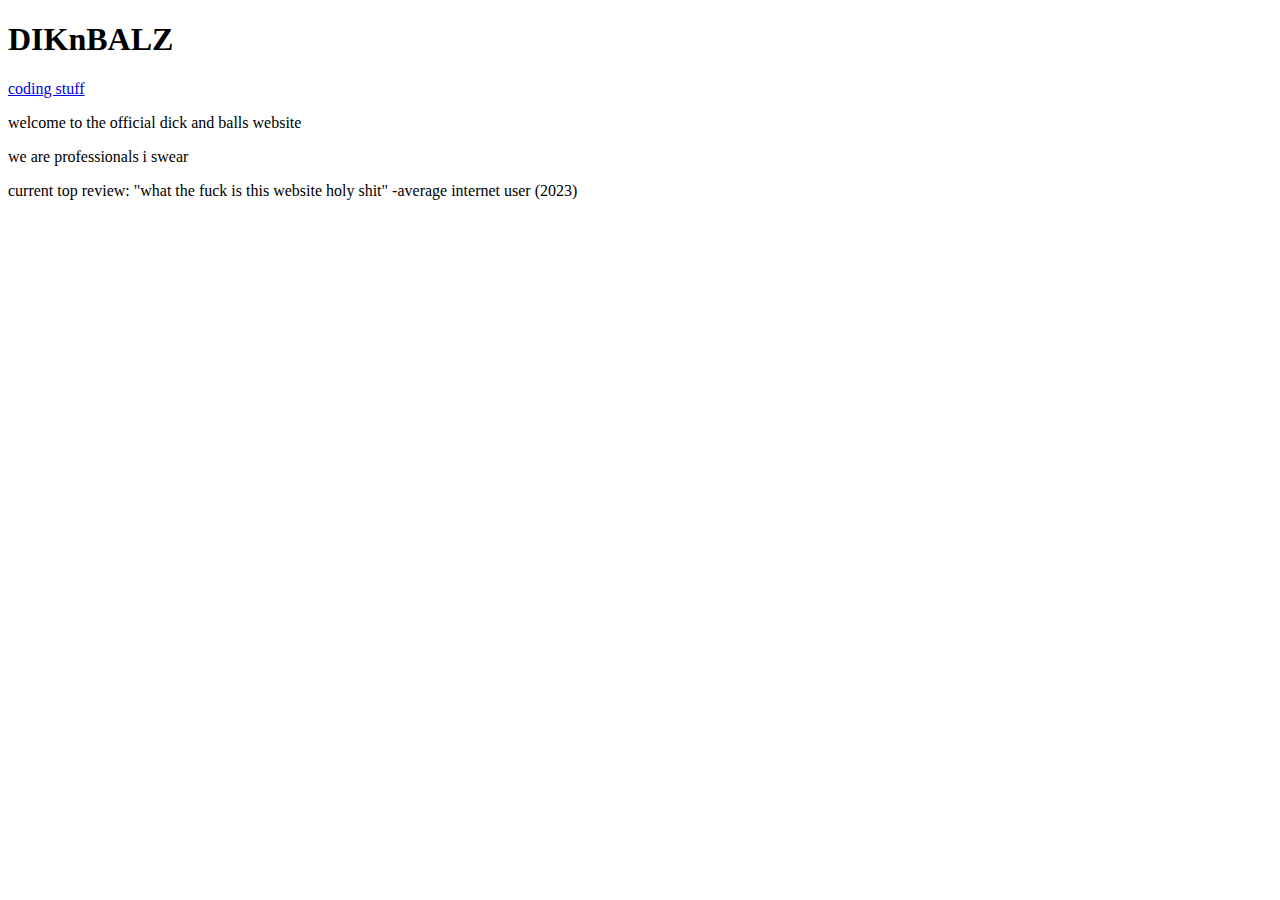
==== index.html @ ad453d72 "Initial commit" ====
<!DOCTYPE html>
<html>
	<body>
		<h1>DIKnBALZ</h1>
		<a href="codingstuff.html">coding stuff</a>
		<p>welcome to the official dick and balls website</p>
		<p>we are professionals i swear</p>
		<p>current top review: "what the fuck is this website holy shit" -average internet user (2023)</p>
	</body>
</html>
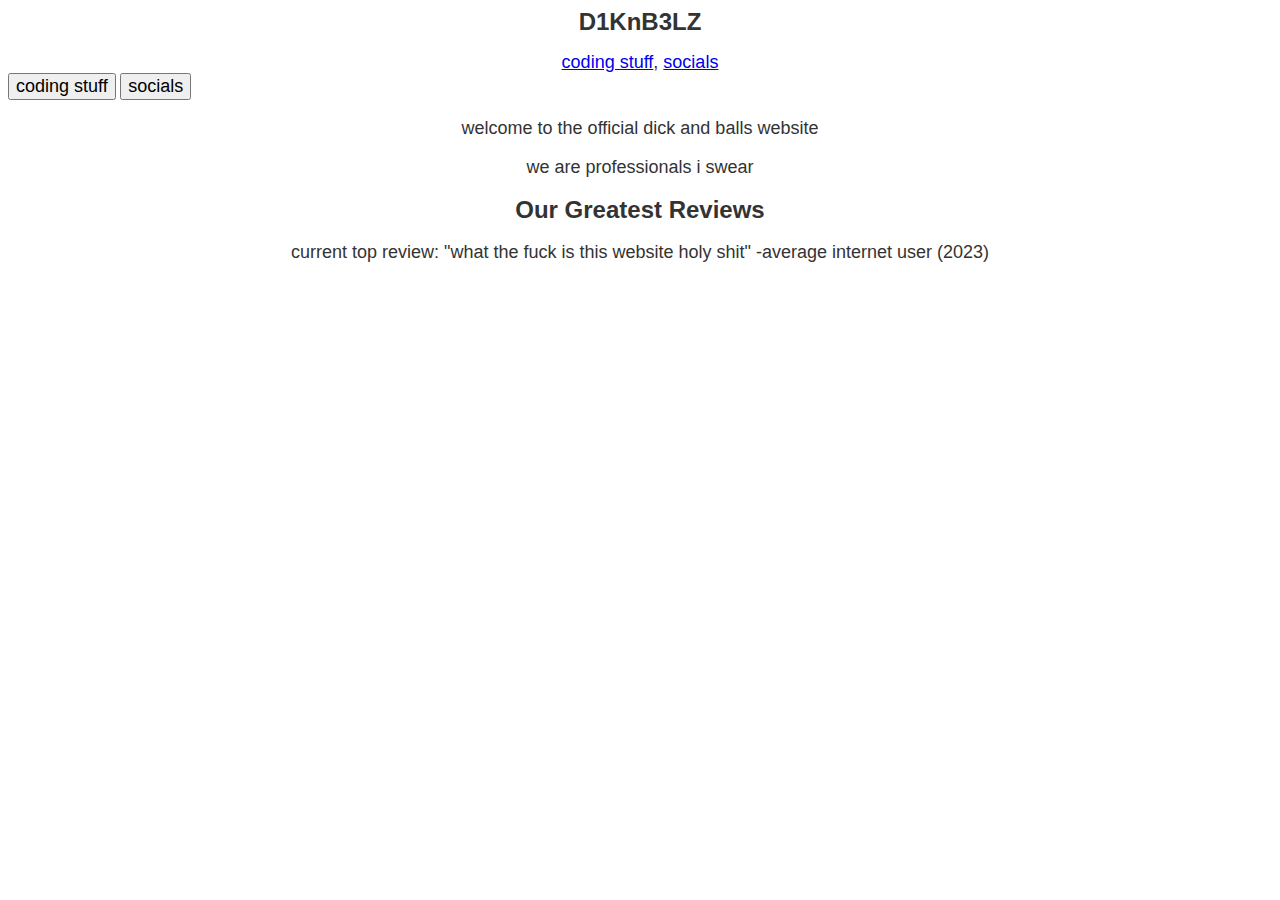
==== commit 20e819d2: "buttons?" ====
--- a/index.html
+++ b/index.html
@@ -1,10 +1,23 @@
-<!DOCTYPE html>
 <html>
+	<head>
+		<link rel="stylesheet" type="text/css" href="style.css">
+	</head>
 	<body>
-		<h1>DIKnBALZ</h1>
-		<a href="codingstuff.html">coding stuff</a>
+		<h1>D1KnB3LZ</h1>
+		<div class="asshole">
+			<a href="codingstuff.html">coding stuff</a>, <a href="socials.html">socials</a>
+		</div>
+		<button id="codingstuff">coding stuff</button>
+		<button id="socials">socials</button>
+		<script>
+			const button = document.getElementById("codingstuff");
+			const button2 = document.getElementById("socials");
+			button.addEventListener("click", function() {window.location.href = "codingstuff.html";});
+			button2.addEventListener("click", function() {window.location.href = "socials.html";});
+		</script>
 		<p>welcome to the official dick and balls website</p>
 		<p>we are professionals i swear</p>
+		<h1>Our Greatest Reviews</h1>
 		<p>current top review: "what the fuck is this website holy shit" -average internet user (2023)</p>
 	</body>
 </html>--- a/style.css
+++ b/style.css
@@ -0,0 +1,28 @@
+body {
+    font-family: Arial, sans-serif;
+    color: #333333;
+}
+
+h1 {
+    font-size: 24px;
+    font-weight: bold;
+    text-align: center;
+}
+
+p {
+    font-size: 18;
+    font-weight: medium;
+    text-align: center;
+}
+
+div {
+    font-size: 18;
+    font-weight: medium;
+    text-align: center;
+}
+
+button {
+    font-size: 18;
+    font-weight: medium;
+    text-align: center;
+}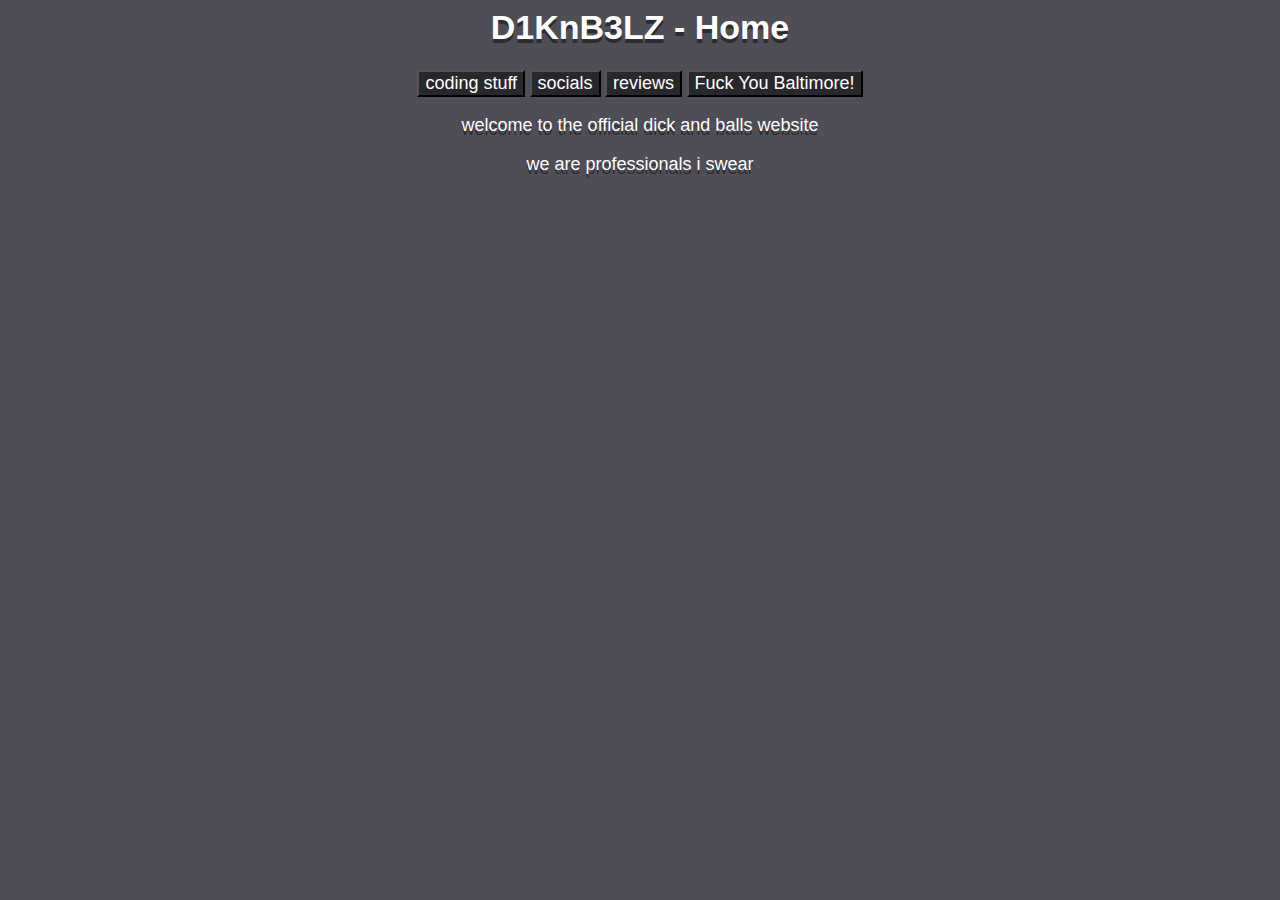
==== commit a801201f: "cool" ====
--- a/index.html
+++ b/index.html
@@ -1,23 +1,25 @@
 <html>
 	<head>
+		<title>DIKnBALZ - Home</title>
 		<link rel="stylesheet" type="text/css" href="style.css">
 	</head>
 	<body>
-		<h1>D1KnB3LZ</h1>
-		<div class="asshole">
-			<a href="codingstuff.html">coding stuff</a>, <a href="socials.html">socials</a>
-		</div>
+		<h1>D1KnB3LZ - Home</h1>
 		<button id="codingstuff">coding stuff</button>
 		<button id="socials">socials</button>
+		<button id="reviews">reviews</button>
+		<button id="fuckoff">Fuck You Baltimore!</button>
 		<script>
 			const button = document.getElementById("codingstuff");
 			const button2 = document.getElementById("socials");
+			const button3 = document.getElementById("reviews");
+			const button4 = document.getElementById("fuckoff");
 			button.addEventListener("click", function() {window.location.href = "codingstuff.html";});
 			button2.addEventListener("click", function() {window.location.href = "socials.html";});
+			button3.addEventListener("click", function() {window.location.href = "reviews.html";});
+			button4.addEventListener("click", function() {window.location.href = "fuckoff.html";});
 		</script>
 		<p>welcome to the official dick and balls website</p>
 		<p>we are professionals i swear</p>
-		<h1>Our Greatest Reviews</h1>
-		<p>current top review: "what the fuck is this website holy shit" -average internet user (2023)</p>
 	</body>
 </html>--- a/style.css
+++ b/style.css
@@ -1,28 +1,40 @@
 body {
-    font-family: Arial, sans-serif;
-    color: #333333;
+    background-color: #4f4e57;
+    color: #ffffff;
+    font-family:cursive, sans-serif;
+    text-align: center;
+    text-shadow: 0px 4px #00000071;
 }
 
 h1 {
-    font-size: 24px;
+    font-size: 34;
     font-weight: bold;
-    text-align: center;
+}
+
+h2 {
+    font-size: 24;
+    font-weight: bold;
+}
+
+h3 {
+    font-size: 22;
+    font-weight: bold;
 }
 
 p {
     font-size: 18;
     font-weight: medium;
-    text-align: center;
 }
 
 div {
     font-size: 18;
     font-weight: medium;
-    text-align: center;
 }
 
 button {
+    font-family:cursive, sans-serif;
     font-size: 18;
     font-weight: medium;
-    text-align: center;
+    background-color: #0000007e;
+    color: #ffffff;
 }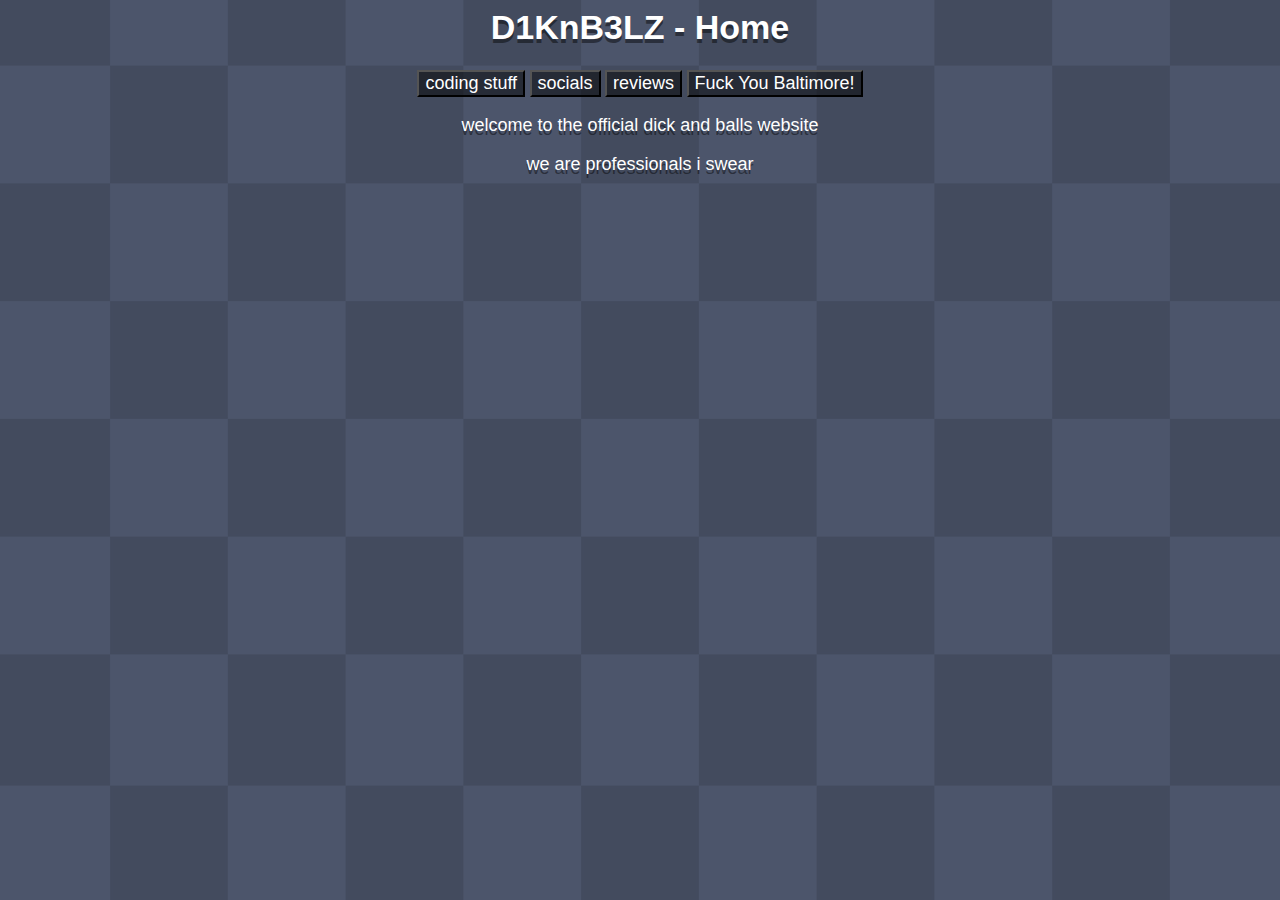
==== commit 3dc46440: "new push" ====
--- a/index.html
+++ b/index.html
@@ -3,7 +3,7 @@
 		<title>DIKnBALZ - Home</title>
 		<link rel="stylesheet" type="text/css" href="style.css">
 	</head>
-	<body>
+	<body background="images/background.png">
 		<h1>D1KnB3LZ - Home</h1>
 		<button id="codingstuff">coding stuff</button>
 		<button id="socials">socials</button>
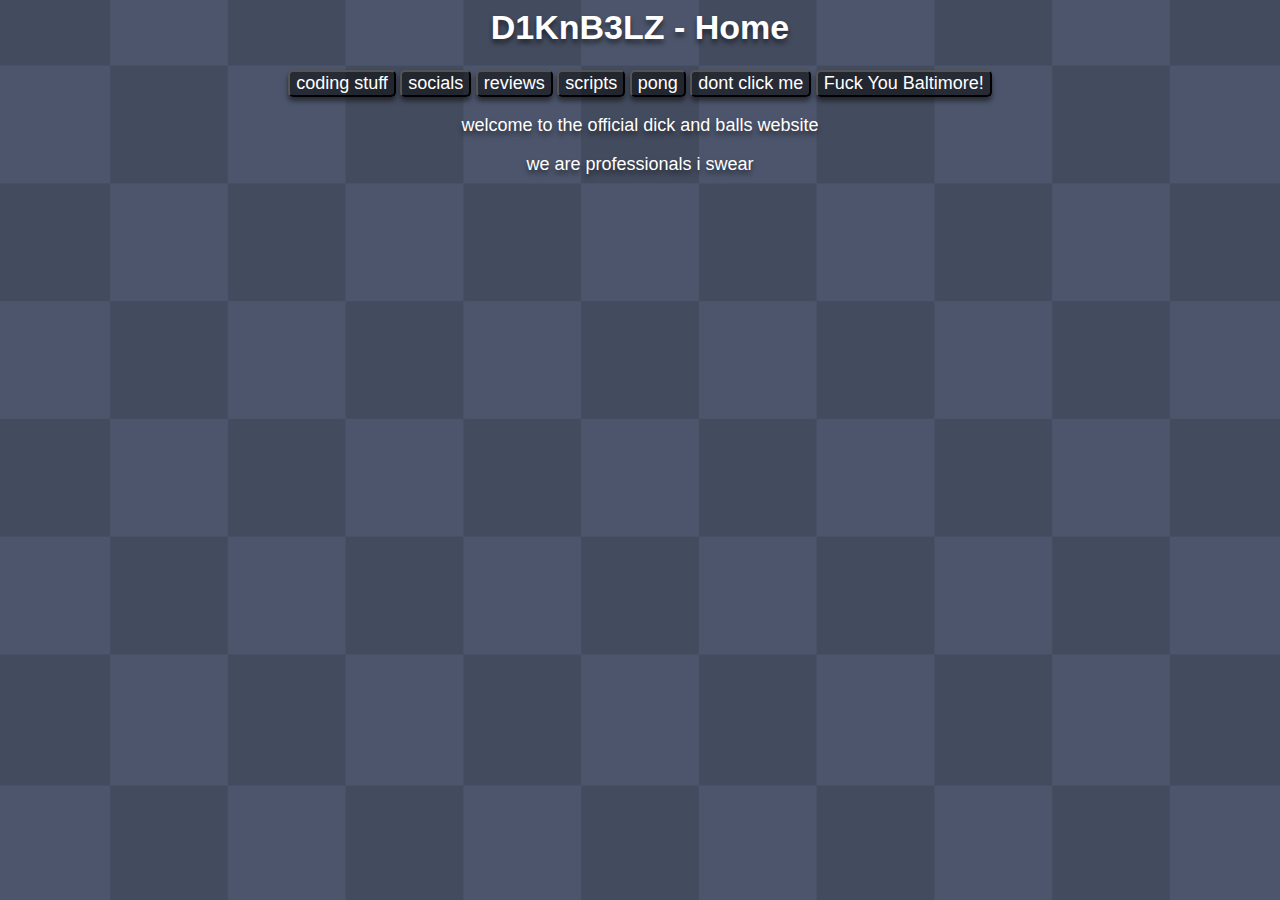
==== commit fd9761f1: "hey guys" ====
--- a/index.html
+++ b/index.html
@@ -3,21 +3,30 @@
 		<title>DIKnBALZ - Home</title>
 		<link rel="stylesheet" type="text/css" href="style.css">
 	</head>
-	<body background="images/background.png">
+	<body>
 		<h1>D1KnB3LZ - Home</h1>
 		<button id="codingstuff">coding stuff</button>
 		<button id="socials">socials</button>
 		<button id="reviews">reviews</button>
+		<button id="scripts">scripts</button>
+		<button id="pong">pong</button>
+		<button id="flip">dont click me</button>
 		<button id="fuckoff">Fuck You Baltimore!</button>
 		<script>
 			const button = document.getElementById("codingstuff");
 			const button2 = document.getElementById("socials");
 			const button3 = document.getElementById("reviews");
-			const button4 = document.getElementById("fuckoff");
+			const button4 = document.getElementById("scripts");
+			const button5 = document.getElementById("pong");
+			const button6 = document.getElementById("flip");
+			const button7 = document.getElementById("fuckoff");
 			button.addEventListener("click", function() {window.location.href = "codingstuff.html";});
 			button2.addEventListener("click", function() {window.location.href = "socials.html";});
 			button3.addEventListener("click", function() {window.location.href = "reviews.html";});
-			button4.addEventListener("click", function() {window.location.href = "fuckoff.html";});
+			button4.addEventListener("click", function() {window.location.href = "scripts.html";});
+			button5.addEventListener("click", function() {window.location.href = "pong.html";});
+			button6.addEventListener("click", function() {document.body.style.scale == 1 ? document.body.style.scale = -1 : document.body.style.scale = 1});
+			button7.addEventListener("click", function() {window.location.href = "fuckoff.html";});
 		</script>
 		<p>welcome to the official dick and balls website</p>
 		<p>we are professionals i swear</p>
--- a/style.css
+++ b/style.css
@@ -1,40 +1,121 @@
 body {
-    background-color: #4f4e57;
     color: #ffffff;
-    font-family:cursive, sans-serif;
+    font-family: Verdana, Geneva, Tahoma, sans-serif;
     text-align: center;
-    text-shadow: 0px 4px #00000071;
+    text-shadow: 0px 4px 5px #00000080;
+    background:url("images/background.png");
+    max-width: 100%;
+    height: auto;
 }
 
 h1 {
     font-size: 34;
     font-weight: bold;
+    max-width: 100%;
+    height: auto;
 }
 
 h2 {
     font-size: 24;
     font-weight: bold;
+    max-width: 100%;
+    height: auto;
 }
 
 h3 {
     font-size: 22;
     font-weight: bold;
+    max-width: 100%;
+    height: auto;
 }
 
 p {
     font-size: 18;
     font-weight: medium;
+    max-width: 100%;
+    height: auto;
+}
+
+a {
+    font-size: 18;
+    font-weight: medium;
+    color: #b6beff;
+    max-width: 100%;
+    height: auto;
 }
 
 div {
     font-size: 18;
     font-weight: medium;
+    max-width: 100%;
+    height: auto;
 }
 
 button {
-    font-family:cursive, sans-serif;
     font-size: 18;
     font-weight: medium;
     background-color: #0000007e;
     color: #ffffff;
+    border-radius: 5px;
+    box-shadow: 0px 4px 5px #00000080;
+    max-width: 100%;
+    height: auto;
+    cursor: pointer;
+}
+
+video {
+    border-radius: 10px;
+    box-shadow: -2px 0 black, 0 2px black, 2px 0 black, 0 -2px black, 0px 4px 5px #00000080;
+    max-width: 100%;
+    height: auto;
+}
+
+img {
+    border-radius: 10px;
+    box-shadow: -2px 0 black, 0 2px black, 2px 0 black, 0 -2px black, 0px 4px 5px #00000080;
+    max-width: 100%;
+    height: auto;
+}
+
+.slider {
+    appearance: none;
+    border-radius: 7.5px;  
+    background: #0000007e;
+    outline: none;
+    transition: opacity .2s;
+    box-shadow: -2px 0 black, 0 2px black, 2px 0 black, 0 -2px black, 0px 4px 5px #00000080;
+}
+
+.slider::-webkit-slider-thumb {
+    appearance: none;
+    width: 15;
+    height: 15;
+    border-radius: 100%;
+    background: #ffffff;
+    cursor: pointer;
+}
+
+/* Styles for the game board */
+#game {
+    width: 500px;
+    height: 300px;
+    background-color: black;
+    position: relative;
+}
+
+/* Styles for the ball */
+#ball {
+    width: 10px;
+    height: 10px;
+    background-color: white;
+    position: absolute;
+    border-radius: 50%;
+}
+
+/* Styles for the paddles */
+.paddle {
+    width: 10px;
+    height: 50px;
+    background-color: white;
+    position: absolute;
 }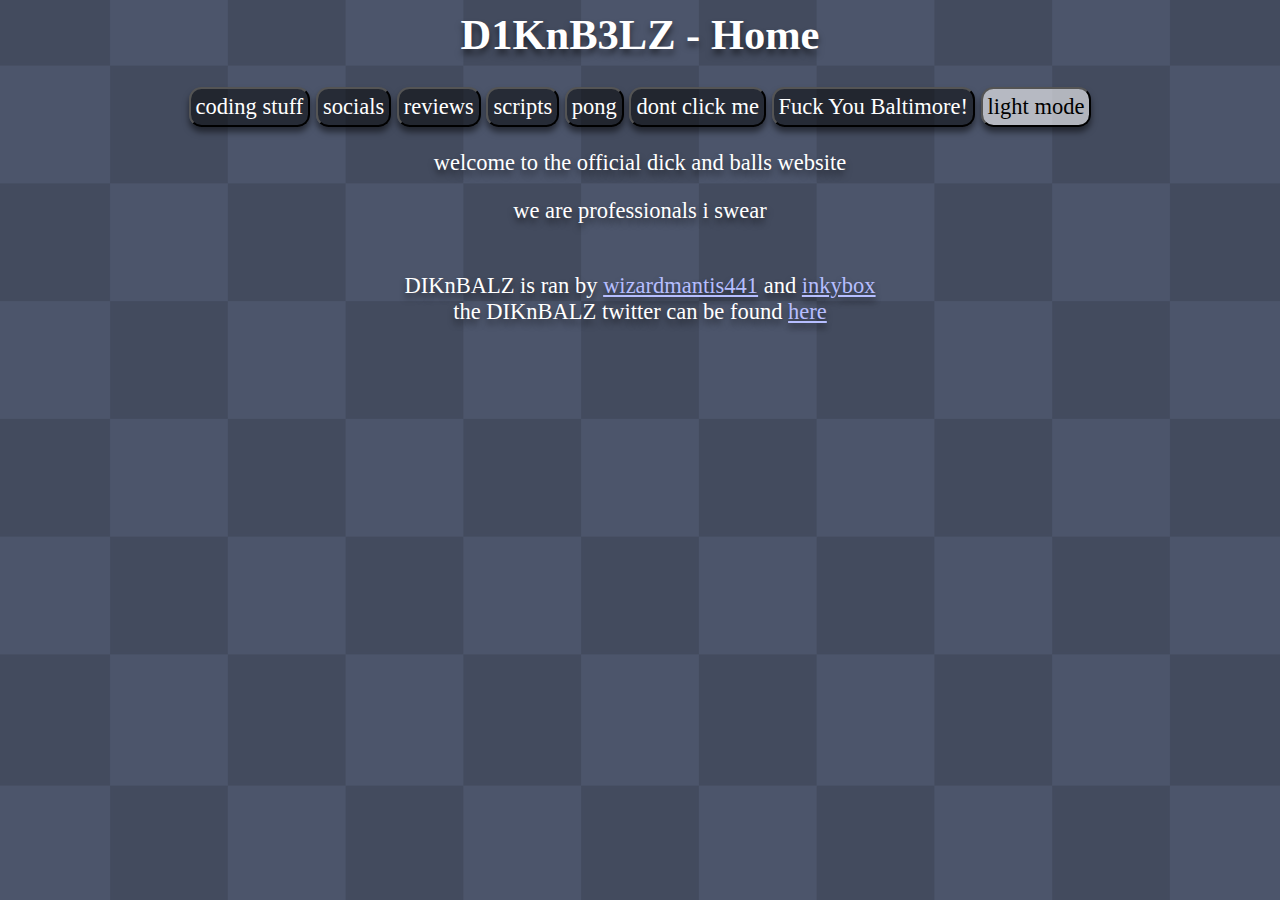
==== commit ba1967ce: "my ass" ====
--- a/index.html
+++ b/index.html
@@ -12,6 +12,10 @@
 		<button id="pong">pong</button>
 		<button id="flip">dont click me</button>
 		<button id="fuckoff">Fuck You Baltimore!</button>
+		<button id="lightmode" class="setting">light mode</button>
+		<audio id="flashbangbegin" onended="doThing()">
+			<source src="audio/flashbangbegin.mp3">
+		</audio>
 		<script>
 			const button = document.getElementById("codingstuff");
 			const button2 = document.getElementById("socials");
@@ -20,6 +24,7 @@
 			const button5 = document.getElementById("pong");
 			const button6 = document.getElementById("flip");
 			const button7 = document.getElementById("fuckoff");
+			const button8 = document.getElementById("lightmode");
 			button.addEventListener("click", function() {window.location.href = "codingstuff.html";});
 			button2.addEventListener("click", function() {window.location.href = "socials.html";});
 			button3.addEventListener("click", function() {window.location.href = "reviews.html";});
@@ -27,8 +32,30 @@
 			button5.addEventListener("click", function() {window.location.href = "pong.html";});
 			button6.addEventListener("click", function() {document.body.style.scale == 1 ? document.body.style.scale = -1 : document.body.style.scale = 1});
 			button7.addEventListener("click", function() {window.location.href = "fuckoff.html";});
+			button8.addEventListener("click", function() {
+				if (document.body.style.backgroundImage != "none") {
+					var sound = document.getElementById("flashbangbegin");
+					sound.play();
+				} else {
+					document.body.style.backgroundImage = "url(images/background.png)";
+				}
+			});
+
+			function doThing() {
+				if (document.body.style.backgroundImage != "none") {
+					document.body.style.backgroundColor = "#ffffff";
+					document.body.style.backgroundImage = "none";
+					var sound = document.createElement("audio");
+					sound.src = "audio/flashbang.mp3";
+					sound.play();
+				}
+			}
 		</script>
 		<p>welcome to the official dick and balls website</p>
 		<p>we are professionals i swear</p>
+		<br>
+		DIKnBALZ is ran by <a href="https://twitter.com/WizardMantis441">wizardmantis441</a> and <a href="https://twitter.com/_InkyBox_">inkybox</a>
+		<br>
+		the DIKnBALZ twitter can be found <a href="https://twitter.com/D1KnB4LZ_">here</a>
 	</body>
 </html>--- a/style.css
+++ b/style.css
@@ -1,11 +1,17 @@
 body {
     color: #ffffff;
-    font-family: Verdana, Geneva, Tahoma, sans-serif;
+    font-family:cursive;
     text-align: center;
     text-shadow: 0px 4px 5px #00000080;
     background:url("images/background.png");
     max-width: 100%;
+    min-width: 10%;
     height: auto;
+    font-size: 18;
+    font-weight: medium;
+    max-zoom: 125%;
+    zoom: 125%;
+    min-zoom: 50%;
 }
 
 h1 {
@@ -52,11 +58,28 @@
 }
 
 button {
+    font-family:cursive;
     font-size: 18;
     font-weight: medium;
     background-color: #0000007e;
     color: #ffffff;
-    border-radius: 5px;
+    /* background-color: #0000004e;
+    color: #c8c8c8; */
+    border-radius: 10px;
+    box-shadow: 0px 4px 5px #00000080;
+    max-width: 100%;
+    height: auto;
+    cursor: pointer;
+    padding: 4px;
+}
+
+button.setting {
+    font-family:cursive;
+    font-size: 18;
+    font-weight: medium;
+    background-color: #ffffff97;
+    color: #000000;
+    border-radius: 10px;
     box-shadow: 0px 4px 5px #00000080;
     max-width: 100%;
     height: auto;
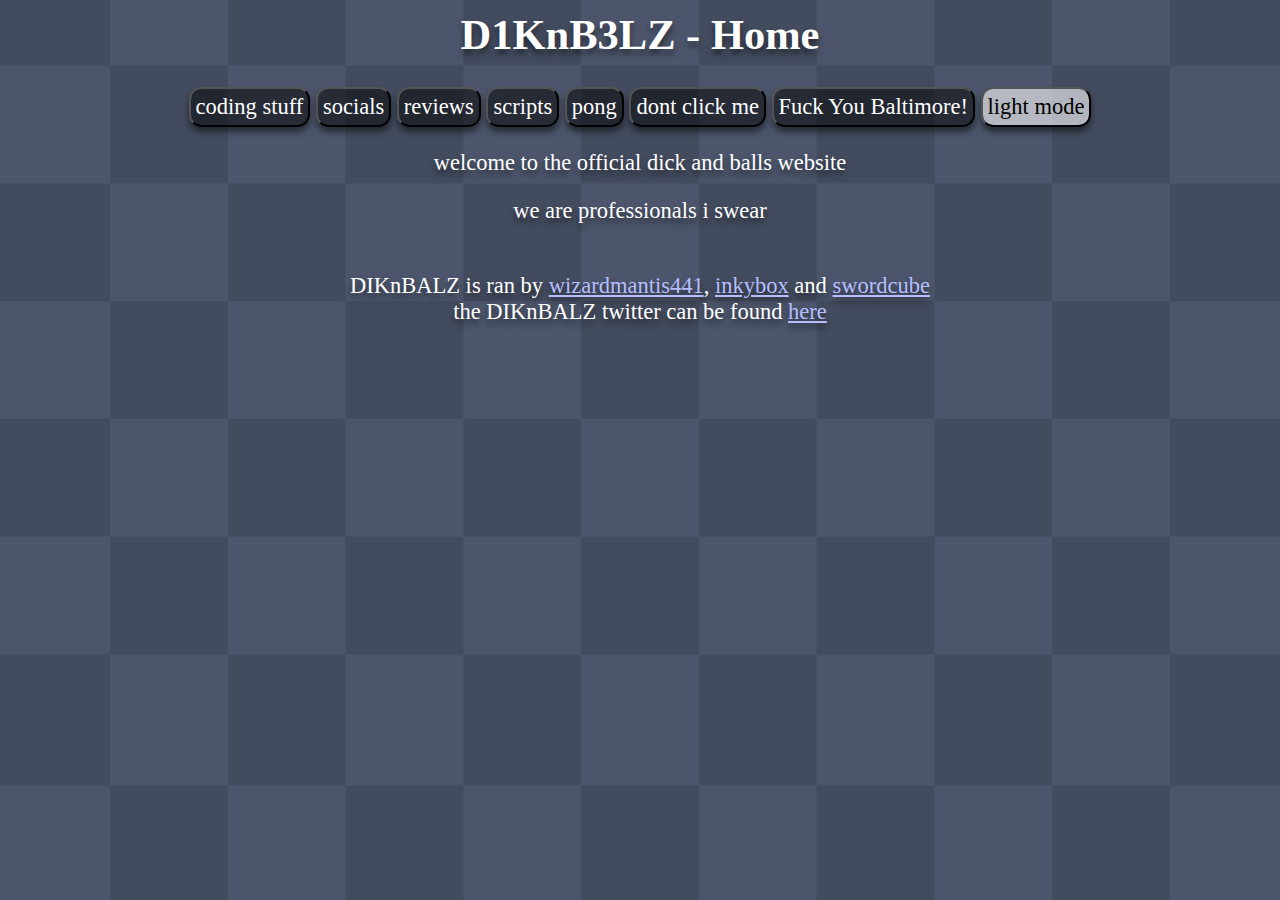
==== commit 927dd3f0: "Update index.html" ====
--- a/index.html
+++ b/index.html
@@ -54,7 +54,7 @@
 		<p>welcome to the official dick and balls website</p>
 		<p>we are professionals i swear</p>
 		<br>
-		DIKnBALZ is ran by <a href="https://twitter.com/WizardMantis441">wizardmantis441</a> and <a href="https://twitter.com/_InkyBox_">inkybox</a>
+		DIKnBALZ is ran by <a href="https://twitter.com/WizardMantis441">wizardmantis441</a>, <a href="https://twitter.com/_InkyBox_">inkybox</a> and <a href="https://twitter.com/swordcube">swordcube</a>
 		<br>
 		the DIKnBALZ twitter can be found <a href="https://twitter.com/D1KnB4LZ_">here</a>
 	</body>
